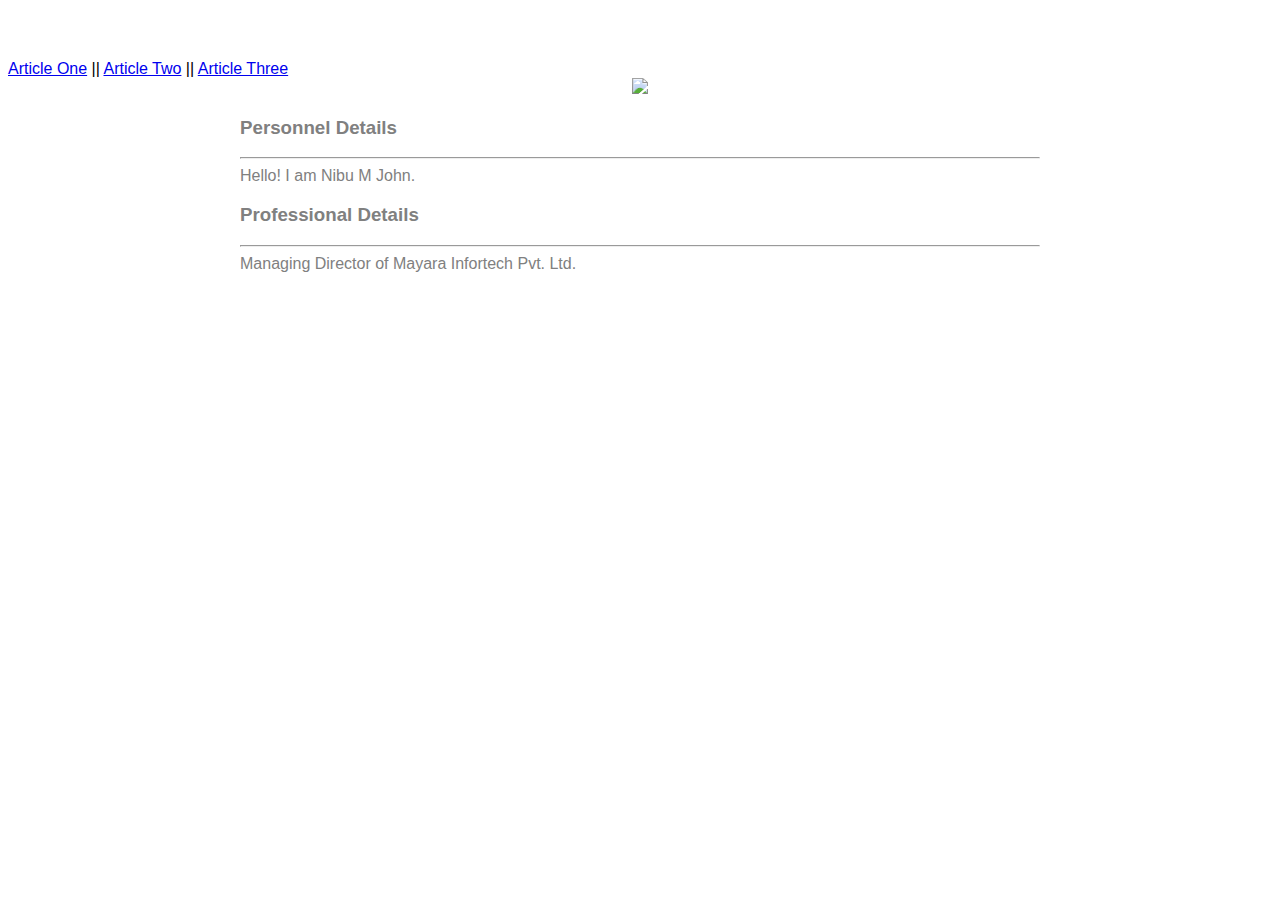
==== ui/index.html @ c738a242 "[imad-console] Updates ui/index.html" ====
<!doctype html>
<html>
    <title>Nibu's Webapp</title>
    <head>
        <link href="/ui/style.css" rel="stylesheet" />
    </head>
    <body>
        <div>
         
        <a href="article-one"> Article One</a> ||
        <a href="article-two"> Article Two</a> ||
        <a href="article-three"> Article Three</a>
            
        </div>
        <div class="container">
            <div class="center">
                <img src="http://hostingsection.com/nibu.jpg" class="img-medium"/>
            </div>
            </hr>
            <h3>Personnel Details</h3>
            <div>
            <hr>
                Hello! I am Nibu M John.
            </div>
            
            <div>
             
            <h3> Professional Details</h3>  
           
            </div>
            
            <div>
                <hr>
                Managing Director of Mayara Infortech Pvt. Ltd.
            </div>
            <div class="footer">
                
            </div>
        </div>
        <script type="text/javascript" src="/ui/main.js">
        </script>
    </body>
</html>
---- ui/style.css ----
body {
    font-family: sans-serif;
    margin-top: 60px;
}

.center {
    text-align: center;
}

.text-big {
    font-size: 300%;
}

.bold {
    font-weight: bold;
}

.img-medium {
    height: 200px;
}

 .container {
     max-width: 800px;
     margin: 0 auto;
    color: grey;
    font-family: sans-serif;
    padding-left:20px;
    padding-right:20px;
}
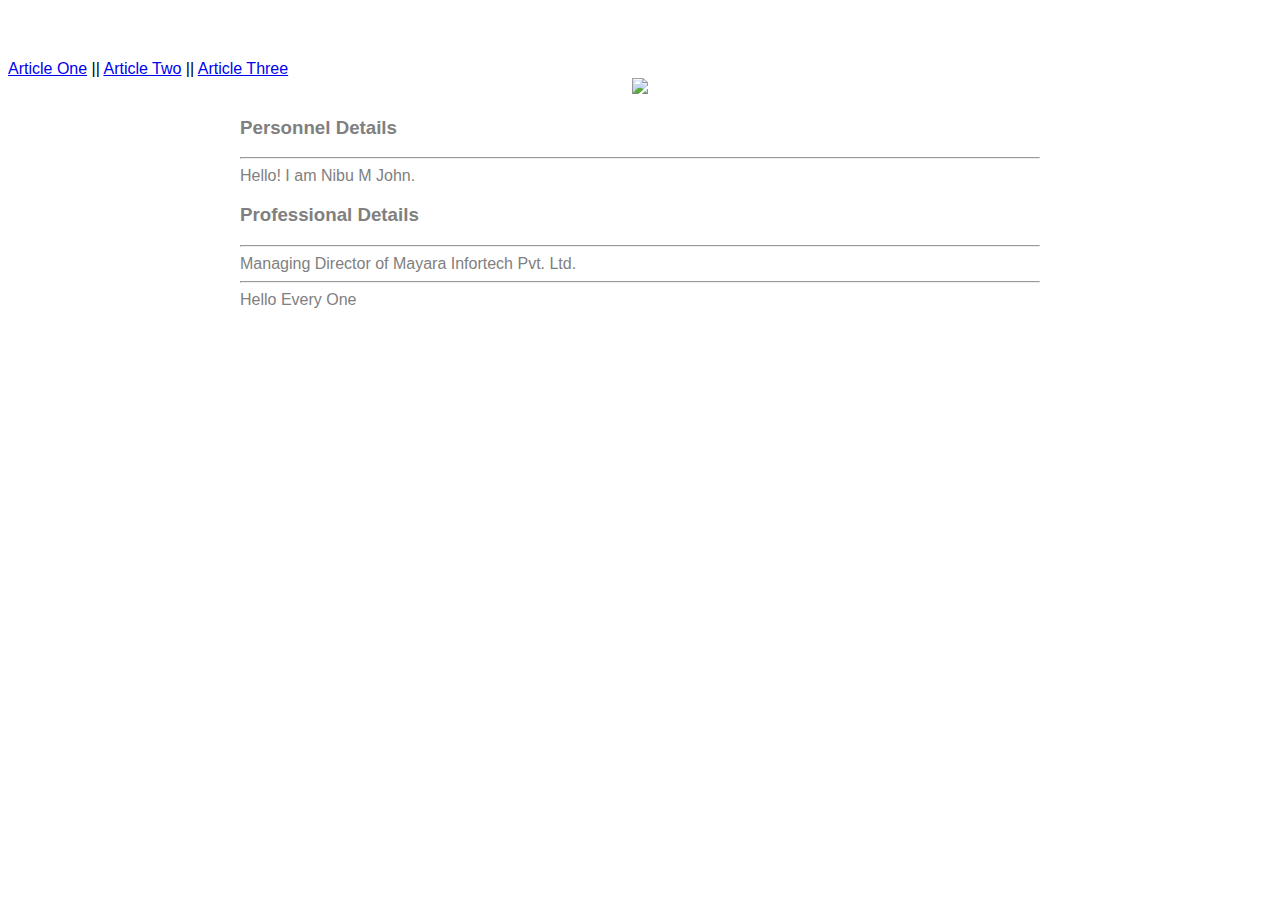
==== commit 699caecf: "[imad-console] Updates ui/index.html" ====
--- a/ui/index.html
+++ b/ui/index.html
@@ -34,7 +34,8 @@
                 Managing Director of Mayara Infortech Pvt. Ltd.
             </div>
             <div class="footer">
-                
+                <hr>
+                Hello Every One
             </div>
         </div>
         <script type="text/javascript" src="/ui/main.js">
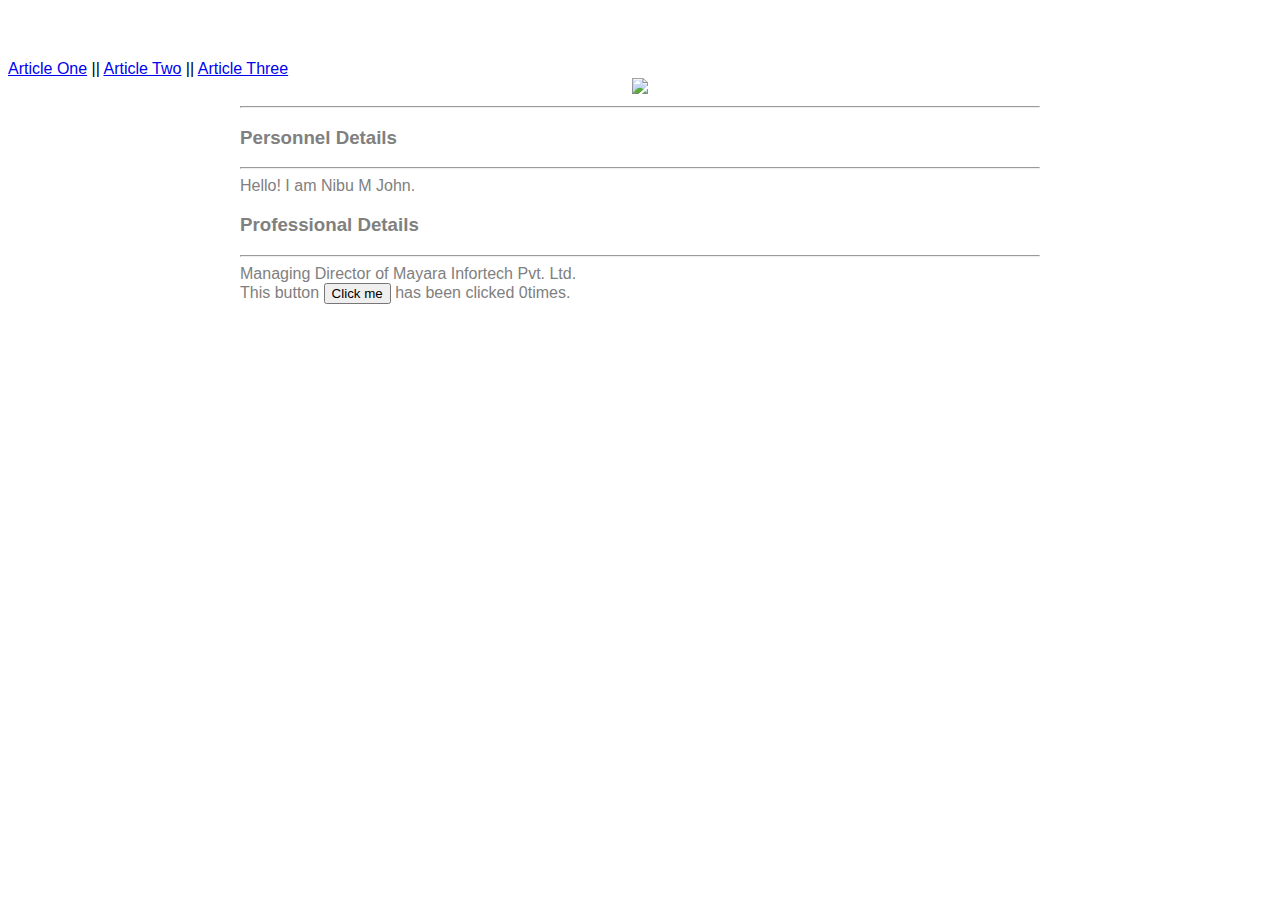
==== commit 5e3152ab: "[imad-console] Updates ui/index.html" ====
--- a/ui/index.html
+++ b/ui/index.html
@@ -16,7 +16,7 @@
             <div class="center">
                 <img src="http://hostingsection.com/nibu.jpg" class="img-medium"/>
             </div>
-            </hr>
+            <hr>
             <h3>Personnel Details</h3>
             <div>
             <hr>
@@ -34,8 +34,7 @@
                 Managing Director of Mayara Infortech Pvt. Ltd.
             </div>
             <div class="footer">
-                <hr>
-                Hello Every One
+                This button <button id="counter"> Click me</button> has been clicked <span id="count">0</span>times.
             </div>
         </div>
         <script type="text/javascript" src="/ui/main.js">
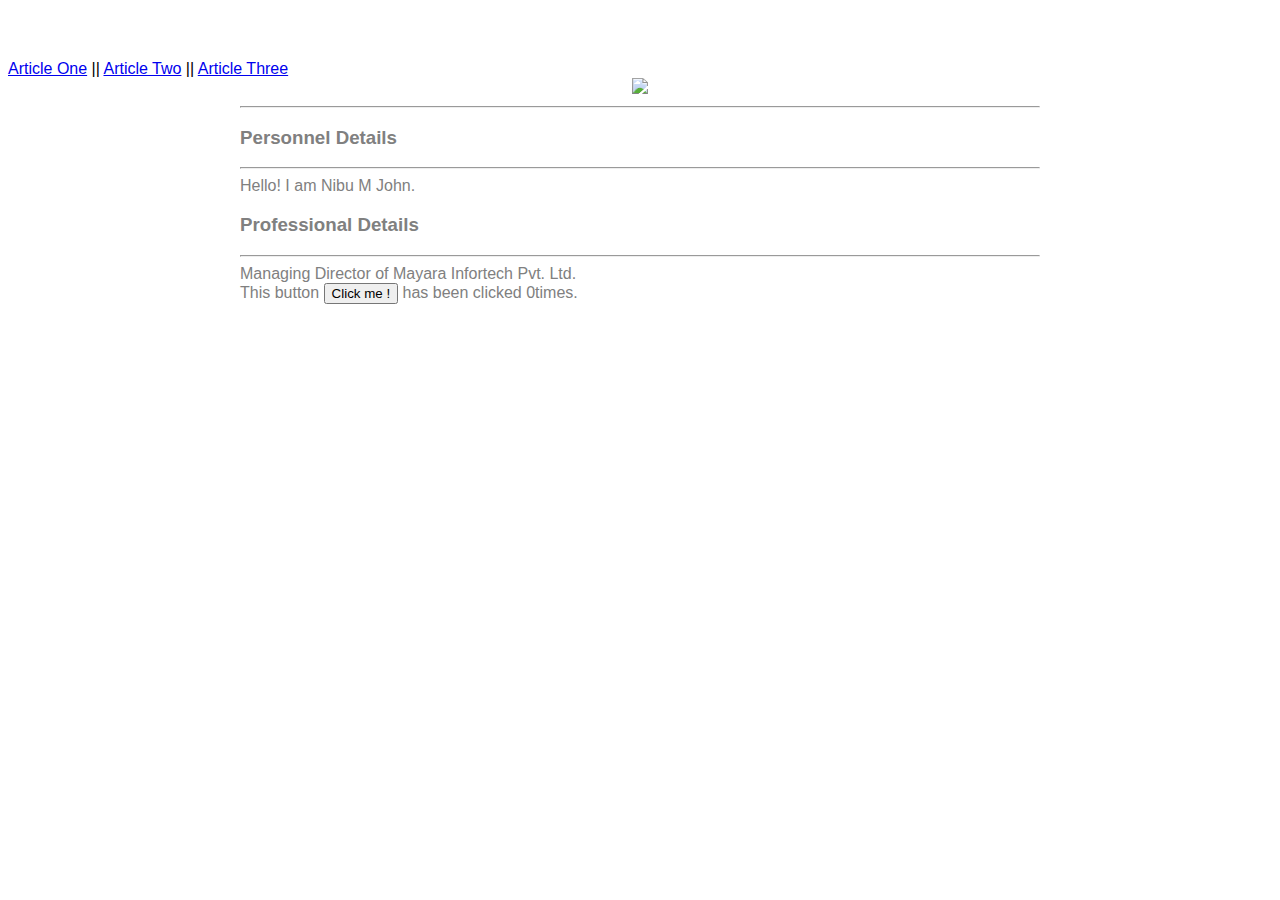
==== commit c28f0942: "[imad-console] Updates ui/index.html" ====
--- a/ui/index.html
+++ b/ui/index.html
@@ -34,7 +34,7 @@
                 Managing Director of Mayara Infortech Pvt. Ltd.
             </div>
             <div class="footer">
-                This button <button id="counter"> Click me</button> has been clicked <span id="count">0</span>times.
+                This button <button id="counter"> Click me !</button> has been clicked <span id="count">0</span>times.
             </div>
         </div>
         <script type="text/javascript" src="/ui/main.js">
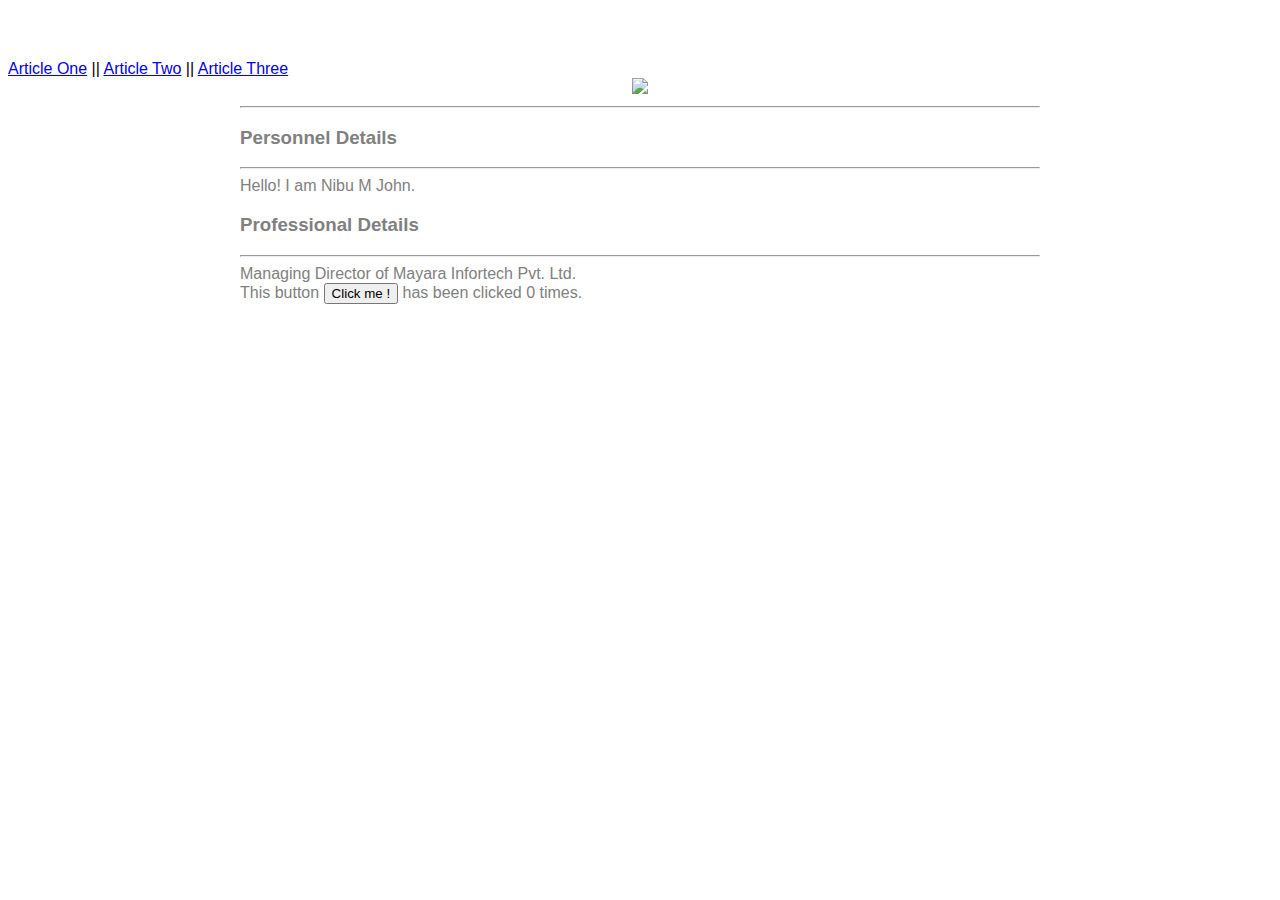
==== commit 2cf62bc4: "[imad-console] Updates ui/index.html" ====
--- a/ui/index.html
+++ b/ui/index.html
@@ -14,7 +14,7 @@
         </div>
         <div class="container">
             <div class="center">
-                <img src="http://hostingsection.com/nibu.jpg" class="img-medium"/>
+                <img src="http://www.hostingsection.com/nibu.jpg" class="img-medium"/>
             </div>
             <hr>
             <h3>Personnel Details</h3>
@@ -34,7 +34,7 @@
                 Managing Director of Mayara Infortech Pvt. Ltd.
             </div>
             <div class="footer">
-                This button <button id="counter"> Click me !</button> has been clicked <span id="count">0</span>times.
+                This button <button id="counter"> Click me !</button> has been clicked  <span id="count">0</span> times.
             </div>
         </div>
         <script type="text/javascript" src="/ui/main.js">
